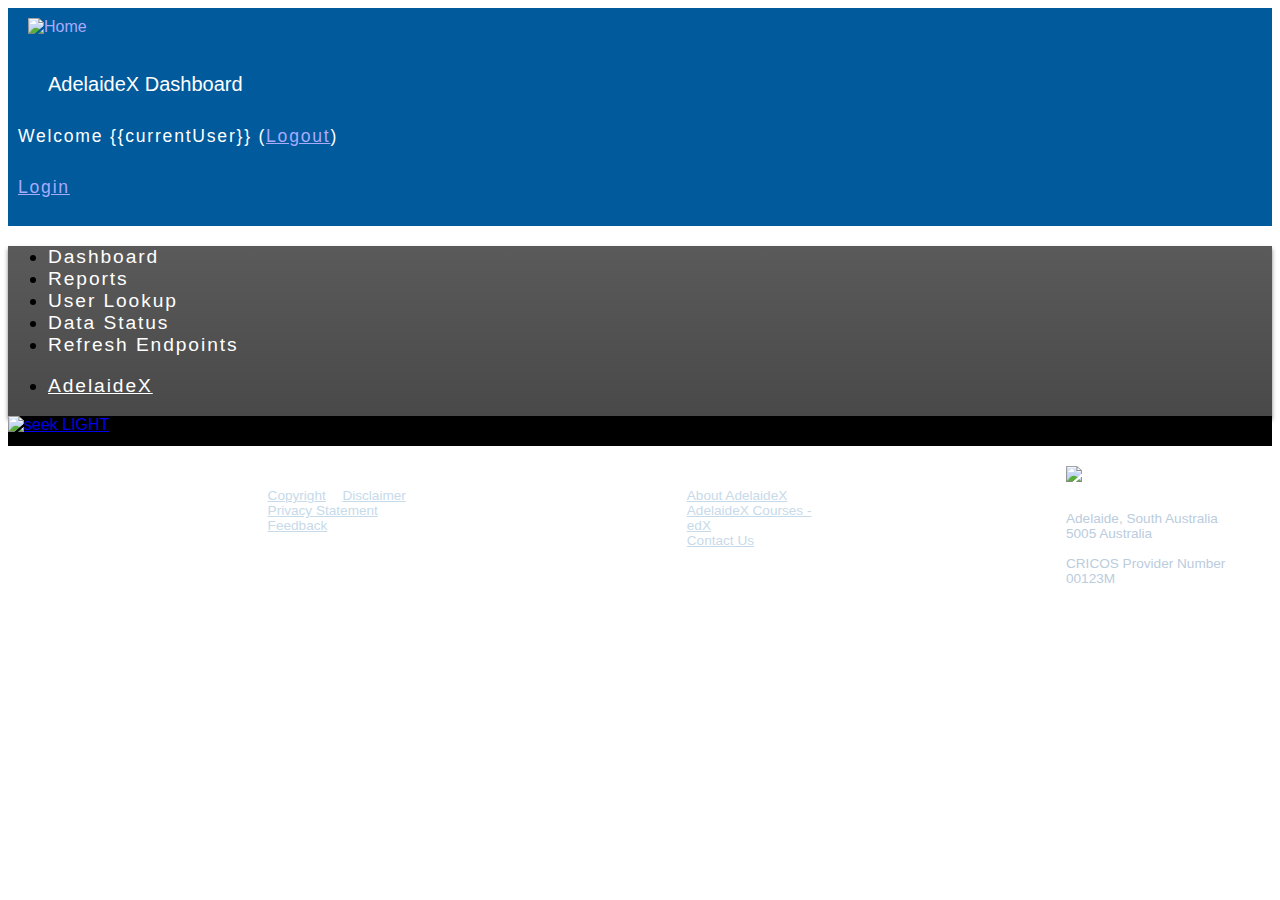
==== app/index.html @ 835d17b5 "ADX-243 Modify design to suit Adelaide University style" ====
<!doctype html>
<html class="no-js">
    <head>
        <meta charset="utf-8">
        <title>AdelaideX Analytics Dashboard</title>
        <script type="text/javascript">
            //        var APIBASE = 'http://dashboard.ceit.uq.edu.au:8000/api';
            var APIBASE = 'http://localhost:8000/api'
            //var APIBASE = 'http://localhost:8000/api';
            var ADMIN_USERS = ['timcavanagh', 'uqbjzorni', 'uqbssun', 'uqbakonda', 'uqbamurr3'];
        </script>
        <script type="text/javascript" src="https://www.google.com/jsapi"></script>
        <!-- <script>
             google.load("visualization", "1", {packages:["corechart"]});
         </script> -->

        <meta name="description" content="">
        <meta name="viewport" content="width=device-width">
        <link rel="icon" type="image/png" href="favicon-32x32.png" sizes="32x32" />
        <link rel="icon" type="image/png" href="favicon-16x16.png" sizes="16x16" />
        <!-- build:css styles/vendor.css -->
        <!-- bower:css -->
        <link rel="stylesheet" href="bower_components/bootstrap/dist/css/bootstrap.css" />
        <link rel="stylesheet" href="bower_components/fontawesome/css/font-awesome.css" />
        <!-- endbower -->
        <!-- endbuild -->
        <!-- build:css(.tmp) styles/main.css -->
        <link rel="stylesheet" href="styles/main.css">
        <!-- endbuild -->
        <link rel="stylesheet" href="styles/login.css">
        <link rel="stylesheet" href="styles/status.css">
        <link rel="stylesheet" href="styles/options.css">
    </head>
    <body ng-app="dashboardJsApp">
        <!--[if lt IE 7]>
          <p class="browsehappy">You are using an <strong>outdated</strong> browser. Please <a href="http://browsehappy.com/">upgrade your browser</a> to improve your experience.</p>
        <![endif]-->

        <!-- Add your site or application content here -->
        <div ng-controller="AppCtrl" ng-class="{embedded:embed}">
            <header class="row">
                <a ng-href="#" title="Home" rel="home" id="logo">
                    <img src="https://global.adelaide.edu.au/v/redesign1/images/bg-header-logo-ds.png" class="logo media-object pull-left" alt="Home" />
                    <!--        <img src="images/adx_logo.png" class=" media-object pull-left" alt="Home" />-->
                    <p class="media-heading pull-left" id="title">AdelaideX Dashboard</p>

                </a>
                <div class="pull-right" ng-switch on="!!currentUser">
                    <div ng-switch-when="true">
                        <p id="user_welcome">Welcome {{currentUser}} (<a href="#" ng-click="userLogout()">Logout</a>)</p>
                    </div>
                    <div ng-switch-default>
                        <p id="user_welcome"><a href="#" ng-click="launchLoginModal()">Login</a></p>
                    </div>
                </div>
            </header>
            <nav id="nav" class="collapse navbar-collapse bs-navbar-collapse" role="navigation">
                <ul class="nav navbar-nav">
                    <li ng-class="{ active: $state.includes('dashboard')}"><a ui-sref="dashboard" ng-click="mainNavChanged()"><i class="fa fa-dashboard"></i> Dashboard</a></li>
                    <li ng-class="{ active: $state.includes('reports')}"><a ui-sref="reports" ng-click="mainNavChanged()"><i class="fa fa-list-alt"></i> Reports</a></li>
                    <!--<li ui-sref-active="active"><a ui-sref="explorer" ng-click="mainNavChanged()"><i class="fa fa-database"></i> Data Explorer</a></li>-->
                    <li ui-sref-active="active" ng-show="adminUser"><a ui-sref="person" ng-click="mainNavChanged()"><i class="fa fa-users"></i> User Lookup</a></li>
                    <li ui-sref-active="active"><a ui-sref="status" ng-click="mainNavChanged()"><i class="fa fa-spinner"></i> Data Status</a></li>
                    <li ui-sref-active="active" ng-show="adminUser"><a ui-sref="refresh" ng-click="mainNavChanged()"><i class="fa fa-refresh"></i> Refresh Endpoints</a></li>
                </ul>
                <ul class="nav navbar-nav navbar-right">
                    <li><a target="_blank" href="https://www.adelaide.edu.au/adelaidex/"><i class="fa fa-home"></i> AdelaideX</a></li>
                </ul>
            </nav>

            <div ng-view=""></div>
            <div ui-view=""></div>



            <footer id="footer" role="contentinfo" class="clearfix">
                <div id="footer-tagline">
                    <a title="seek LIGHT" href="http://www.adelaide.edu.au/seek-light/">
                        <img alt="seek LIGHT" src="https://login-prodnpc.adelaide.edu.au/cas/images/ui-tagline-seek-light.png">
                    </a>
                </div>

                <div class="region region-footer">
                    <div id="block-block-2" class="block block-block contextual-links-region">


                        <div class="content">
                            <div class="footer-column"> </div>

                            <div class="footer-column" id="footer-home-column">
                                <h4 class="footer-title"><a href="//www.adelaide.edu.au/">Home</a></h4>
                                <ul>
                                    <li><a href="//www.adelaide.edu.au/legals/copyright.html">Copyright</a> <span class="hidden-phone hidden-tablet">&amp; <a href="//www.adelaide.edu.au/legals/disclaim.html">Disclaimer</a></span></li>
                                    <li><a title="Privacy Statement" href="//www.adelaide.edu.au/legals/privacy.html">Privacy Statement</a></li>
                                    <li><a title="Website Feedback" href="//www.adelaide.edu.au/front/feedback.html">Feedback</a></li>
                                </ul>
                            </div>

                            <div class="footer-column"> </div>

                            <div class="footer-column" id="footer-adx-column">
                                <h4 class="footer-title">AdelaideX</h4>
                                <ul>
                                    <li><a title="About adX" href="https://www.adelaide.edu.au/adelaidex">About AdelaideX</a></li>
                                    <li><a title="edX" href="https://www.edx.org/school/adelaidex">AdelaideX Courses - edX</a></li>
                                    <li><a title="Contact Us" href="#">Contact Us</a></li>
                                </ul>
                            </div>
                            <div class="footer-column"> </div>
                            <div class="footer-column" id="footer-address-column"> 

                                <a title="The University of Adelaide" href="//www.adelaide.edu.au/"><img class="logo" alt="The University of Adelaide" src="https://login-prodnpc.adelaide.edu.au/cas/images/bg-footer-logo.png"></a>
                                <p class="address"><a href="https:////www.adelaide.edu.au/" class="fn org summary">The University of Adelaide</a><br>
                                    <span class="adr">
                                        <span class="locality">Adelaide</span>, <span class="region">South Australia</span><br>
                                        <span class="postal-code">5005</span> Australia
                                    </span><br><br>
                                    CRICOS Provider Number 00123M
                                    <span id="footer-meta-extra" title="1.2">&nbsp;</span>
                                </p>
                                <br>
                            </div>
                        </div>
                    </div>
                </div>
            </footer>
        </div>
        <!-- Google Analytics: change UA-XXXXX-X to be your site's ID -->
        <!--    <script>
                (function(i,s,o,g,r,a,m){i['GoogleAnalyticsObject']=r;i[r]=i[r]||function(){
                (i[r].q=i[r].q||[]).push(arguments)},i[r].l=1*new Date();a=s.createElement(o),
                m=s.getElementsByTagName(o)[0];a.async=1;a.src=g;m.parentNode.insertBefore(a,m)
                })(window,document,'script','//www.google-analytics.com/analytics.js','ga');
        
                ga('create', 'UA-51272350-1', 'uq.edu.au');
                ga('send', 'pageview');
            </script>-->

        <!--[if lt IE 9]>
        <script src="bower_components/es5-shim/es5-shim.js"></script>
        <script src="bower_components/json3/lib/json3.min.js"></script>
        <![endif]-->

        <!-- build:js scripts/vendor.js -->
        <!-- bower:js -->
        <script src="bower_components/jquery/dist/jquery.js"></script>
        <script src="bower_components/angular/angular.js"></script>
        <script src="bower_components/bootstrap/dist/js/bootstrap.js"></script>
        <script src="bower_components/angular-resource/angular-resource.js"></script>
        <script src="bower_components/angular-sanitize/angular-sanitize.js"></script>
        <script src="bower_components/angular-animate/angular-animate.js"></script>
        <script src="bower_components/angular-touch/angular-touch.js"></script>
        <script src="bower_components/angular-route/angular-route.js"></script>
        <script src="bower_components/angular-ui-router/release/angular-ui-router.js"></script>
        <script src="bower_components/d3/d3.js"></script>
        <script src="bower_components/datamaps/dist/datamaps.all.js"></script>
        <script src="bower_components/angular-cookie/angular-cookie.js"></script>
        <!-- endbower -->
        <!-- endbuild -->

        <!-- build:js({.tmp,app}) scripts/scripts.js -->

        <script>
                                        var charts = angular.module('charts', []);
        </script>
        <script src="https://cdnjs.cloudflare.com/ajax/libs/moment.js/2.10.2/moment.min.js"></script>
        <script src="scripts/app.js"></script>
        <script src="scripts/controllers/dashboard.js"></script>
        <script src="scripts/controllers/reports.js"></script>
        <script src="scripts/controllers/explorer.js"></script>
        <script src="scripts/controllers/status.js"></script>
        <script src="scripts/controllers/person.js"></script>
        <script src="scripts/controllers/refresh.js"></script>
        <script src="scripts/services/auth.js"></script>
        <script src="scripts/controllers/login.js"></script>
        <script src="scripts/services/authevents.js"></script>
        <script src="scripts/services/course.js"></script>
        <script src="scripts/services/token.js"></script>
        <script src="scripts/services/country.js"></script>
        <!-- endbuild -->

        <script src="bower_components/d3-tip/index.js"></script>
        <script src="bower_components/topojson/topojson.js"></script>
        <script src="bower_components/datamaps/dist/datamaps.world.min.js"></script>
        <script src="bower_components/angularjs-modal-service/src/createDialog.js"></script>
        <script src="bower_components/angular-base64/angular-base64.js"></script>

        <script src="scripts/lib/spin.min.js"></script>

        <script src="visualisations/enrolmentmetadata/controller.js"></script>
        <script src="visualisations/enrolment/controller.js"></script>
        <script src="visualisations/enrolmentmap/controller.js"></script>
        <script src="visualisations/discussion_forum_data/controller.js"></script>
        <script src="visualisations/discussion_forum_map/controller.js"></script>
        <script src="visualisations/coursestructure/controller.js"></script>
        <script src="visualisations/grades/controller.js"></script>
        <script src="visualisations/activeusers/controller.js"></script>
        <script src="visualisations/studentactivity/controller.js"></script>
        <script src="visualisations/course_events/controller.js"></script>

        <script src="reports/enrolments/controller.js"></script>
        <script src="reports/activity/controller.js"></script>

        <script src="scripts/services/request.js"></script>

        <script src="scripts/directives/pie/pie.js"></script>
        <script src="scripts/directives/gpie/gpie.js"></script>
        <script src="scripts/directives/keyvalue/keyvalue.js"></script>
        <script src="scripts/directives/bar/bar.js"></script>
        <script src="scripts/directives/stackedbar/stackedbar.js"></script>
        <script src="scripts/directives/stackedarea/stackedarea.js"></script>
        <script src="scripts/directives/stackedarea2/stackedarea2.js"></script>
        <script src="scripts/directives/line/line.js"></script>
        <script src="scripts/directives/world/world.js"></script>
    </body>
</html>
---- app/styles/main.css ----
body {
    background:#fff;
    font-family:"Helvetica Neue","Helvetica",sans-serif;
}
/* HEADER */
header {
    background:#005A9C;
    padding:10px;
    border-bottom:1px solid #fff;
}
header .logo {
    margin-left: 10px;
    min-height: 40px;
}
header p#title {
    font-size: 20px;
    color:#fff;
    margin-top:15px;
    margin-left:30px;
}
header a {
    color:#ccf;
}
header a {
    color:#aaf;
}
header p#user_welcome {
/*    position:absolute;
    top:44px;*/
    margin-top:30px;
    margin-right:10px;
    color:#fff;
    font-size:110%;
    font-weight:100;
    letter-spacing:0.1em;
}
/* MAIN NAV */
nav#nav {
    border-bottom:1px solid #fff;
    font-size:120%;
    font-weight:100;
    letter-spacing:0.1em;

    background: #5a5a5a; /* Old browsers */
    background: -moz-linear-gradient(top, #5a5a5a 0%, #494949 100%); /* FF3.6+ */
    background: -webkit-gradient(linear, left top, left bottom, color-stop(0%,#5a5a5a), color-stop(100%,#494949)); /* Chrome,Safari4+ */
    background: -webkit-linear-gradient(top, #5a5a5a 0%,#494949 100%); /* Chrome10+,Safari5.1+ */
    background: -o-linear-gradient(top, #5a5a5a 0%,#494949 100%); /* Opera 11.10+ */
    background: -ms-linear-gradient(top, #5a5a5a 0%,#494949 100%); /* IE10+ */
    background: linear-gradient(to bottom, #5a5a5a 0%,#494949 100%); /* W3C */
    filter: progid:DXImageTransform.Microsoft.gradient( startColorstr='#5a5a5a', endColorstr='#494949',GradientType=0 ); /* IE6-9 */

    -webkit-box-shadow: 0px 3px 4px 0px rgba(50, 50, 50, 0.63);
    -moz-box-shadow:    0px 3px 4px 0px rgba(50, 50, 50, 0.63);
    box-shadow:         0px 3px 4px 0px rgba(50, 50, 50, 0.63);
}
nav ul.nav li a {
    color:#fff;
    background:none;
}
nav ul.nav li a:hover {
    background:none;
    color:#fff;
}
nav ul li.active a {
    color:#ffde6d;
}
nav ul li.active a:hover {
    color:#ffde6d;
}
/* FOOTER */
footer#footer {
    background:#005A9C;
    color:#fff;
    margin-top:-1px;
    clear:both;
}
footer#footer div.footer-column {
    width:15%;
    float:left;
    padding:10px;
    text-align:left;
    margin-top:10px;
}


footer#footer #footer-tagline {
  height: 30px;
  width: 100%;
  overflow: hidden;
  margin-left: auto;
  margin-right: auto;
  background-color: #000;
}
#footer li {
  list-style-type: none;
}

#footer li a {
  color: #C7DAEA;
}

#footer li a:hover {
  color: #FFFFFF;
}

#footer .footer-title {
  color: #FFFFFF;
  font-family: Georgia,Times,serif;
  margin-bottom: 6px;
  margin-top:0;
}

#footer .footer-title a:hover {
  border-bottom: 1px dotted #BBCCDD;
}
#footer-home-column h4 a {
    color: #FFFFFF;
}

#footer #footer-home-column {
 font-size: 0.85em;
}
#footer #footer-adx-column {
  color: #BBCCDD;
  font-size: 0.85em;
}

#footer #footer-address-column {
  color: #BBCCDD;
  font-size: 0.85em;
}

#footer #footer-address-column a {
  color: #fff;
  text-decoration: none;
}

#footer .footer-column ul {
  list-style-type: none;
  margin: 0;
}
/* DASHBOARD */
div#dashboard_container {
    background:#9A9CA2;
}
div#dashboard_container ul#vis-nav {
    list-style-type:none;
    margin:0;
    padding:0;
    height:41px;
}
div#dashboard_container ul#vis-nav li {
    float:left;
    margin:0;
    padding:0;
}
div#dashboard_container ul#vis-nav li a {
    padding:10px 30px;
    display:block;
    color:#494949;
    border-right:1px solid #9A9CA2;
    border-bottom:1px solid #9A9CA2;
    text-align:center;

    background:#e0e2e5;
}
div#dashboard_container ul#vis-nav li.selected a {
    background:#fff;
    border-bottom:1px solid #fff;
    text-decoration: none;
}
div#dashboard_container ul#vis-nav li:first-child a {
    width:120px;
    font-size:200%;
    height:40px;
    padding-top:0;
    background:none;
    color:#fff;
    border-bottom:0;
}
div#dashboard_container ul#vis-nav li a:hover {
    color:#005A9C;
    text-decoration:none;
}
div#dashboard_container ul#coursenav {
    margin:0;
    padding:0;
    list-style-type:none;
    float:left;
    clear:left;
}
div#dashboard_container ul#coursenav li {
    width:120px;
    margin:0;
    padding:0;
    background: #e0e2e5;
}
div#dashboard_container ul#coursenav li a {
    padding:18px 0 15px 0;
    text-align:center;
    font-size:90%;
    display:block;
    border-bottom:1px solid #9A9CA2;
    border-right:1px solid #9A9CA2;
    color:#494949;
}
div#dashboard_container ul#coursenav li a .year {
    display:block;
    font-style:italic;
}
div#dashboard_container ul#coursenav li a:hover {
    text-decoration:none;
    color:#005A9C;
}
div#dashboard_container ul#coursenav li.selected a {
    background:#fff;
    border-right:1px solid #fff;
    color:#005A9C;
    font-weight:bold;
    text-decoration:none;
}
div#dashboard_container ul#coursenav li a i {
    display:block;
    font-size:280%;
    margin-bottom:5px;
}
/* CONTENT */
div#content_wrapper {
    clear:left;
    width:100%;
}
div#main_content {
    margin-left:119px;
    background:#fff;
    min-height:700px;
    padding:20px 0 0 20px;
    border-right:0;
    border-top:0;
    overflow:auto;
}
div#main_content h1 {
    color:#005A9C;
    font-weight:200;
    margin:0;
}
ul#actions {
    list-style-type: none;
    margin-top:10px;
}
ul#actions li {
    float:right;
    margin-right:14px;
}
div#inner_content {
    background:#fafafa;
    border-left:1px solid #eee;
    border-top:1px solid #eee;
    min-height:500px;
    margin-top:10px;
    padding:10px;
    position:relative;
}
div#dashboard_content {
    min-height:500px;
}
iframe {
    border:0;
}
h2 {
    color:#005A9C;
    font-weight:200;
    margin-top:0;
}
h3 {
    color:#005A9C;
    font-weight:400;
    padding:8px;
    background:#fafafa;
    border-bottom:1px solid #eee;
    border-top:1px solid #eee;
    border-left:1px solid #eee;
    margin-left:-20px;
    padding-left:24px;

}
h3.floated {
    float: left;
    width: 220px;
    margin-top: 5px;
    width:100%;
    margin-left:0;
}
a.float_csv {
    margin-top:-47px;
    margin-right:2px !important;
}

.nav > li > a:hover, .nav > li > a:focus {
    background:none;
}

ul#coursestructure, ul#coursestructure ul {
    margin:0;
    padding:0;
    list-style-type:none;
    margin-top:10px;
}

ul#coursestructure, ul#coursestructure ul li {
    margin-top:10px;
}

ul#coursestructure {
    margin:10px;
    margin-top:60px;
}
ul#coursestructure div.node {
    border:1px solid #ccc;
    padding:10px 30px;
    text-align:center;
    padding-bottom:30px;
    cursor: pointer;
    overflow:hidden;
}
div#searchbox {
    margin-top:5px;
    border:1px solid #fff;
}


ul#coursestructure div.node_course {
    background:#fafafa;
}
ul#coursestructure div.node_chapter {
    background:#eeeeee;
    border:1px solid #cccccc;
}
ul#coursestructure div.node_sequential {
    background:#dddddd;
    border:1px solid #bbbbbb;
}
ul#coursestructure div.node_vertical {
    background:#cccccc;
    border:1px solid purple;
    color:purple;
}
ul#coursestructure div.node_problem {
    background:#ffdddd;
    border:1px solid red;
    padding-bottom:10px;
    color:#222;
}
ul#coursestructure div.node_video {
    background:#ddffdd;
    border:1px solid green;
    padding-bottom:10px;
    color:#222;
}
ul#coursestructure div.node_html {
    background:#ddddff;
    border:1px solid blue;
    padding-bottom:10px;
    color:#222;
}
ul#coursestructure em {
    display:none;
}
.hideview {
    display:none;
}
div.notselected h1 {
    text-align:center;
    color:#666;
    margin-top:50px;
    font-size:300%;
    padding-top:100px;
}
div.notselected p {
    text-align:center;
    color:#333;
    font-weight:100;
    letter-spacing:0.1em;
    font-size:120%;
}
div.notselected div#icon {
    text-align:center;
    font-size:1300%;
    color:#005A9C;
}
div#loading_spinner {
    height:500px; position:relative; margin-right:20px;
}
div#reports {
    background:#9A9CA2;
    overflow:auto;
    border-top:1px solid #9A9CA2;
}
ul#report-nav {
    background:#E0E2E5;
    list-style-type:none;
    padding:0;
    margin-top:-1px;
}
ul#report-nav li a {
    display:block;
    border:1px solid #9A9CA2;
    padding:20px;
    color:#494949;
    font-size:110%;
    text-align: center;
    border-bottom:0;
}
ul#report-nav li.selected a {
    background:#ffffff;
    border-right:1px solid #fff;
}
ul#report-nav li a:hover {
    text-decoration:none;
    color:#005A9C;
}
ul#report-nav li a i {
    display:block;
    font-size:150%;
    margin-bottom:10px;
}
div#report-content {
    background:#ffffff;
    padding:20px;
    min-height:500px;
}

/* EMBEDDED */
div.embedded>header {
    display:none !important;
}
div.embedded #nav {
    display:none !important;
}
div.embedded footer {
    display:none !important;
}
div.embedded ul#report-nav, div.embedded ul#vis-nav, div.embedded ul#coursenav {
    display:none !important;
}
div.embedded div#report-content, div.embedded div#main_content {
    width:100% !important;
    margin:0;
}
div.embed_button {
    float:right;
}
div.embedded div.embed_button {
    display:none;
}
div.metaactions {
    margin-top:-50px;
    margin-right:-10px;
    height:60px;
}
div.chart_wrap {
    border:1px solid #ddd;
    padding:10px;
}
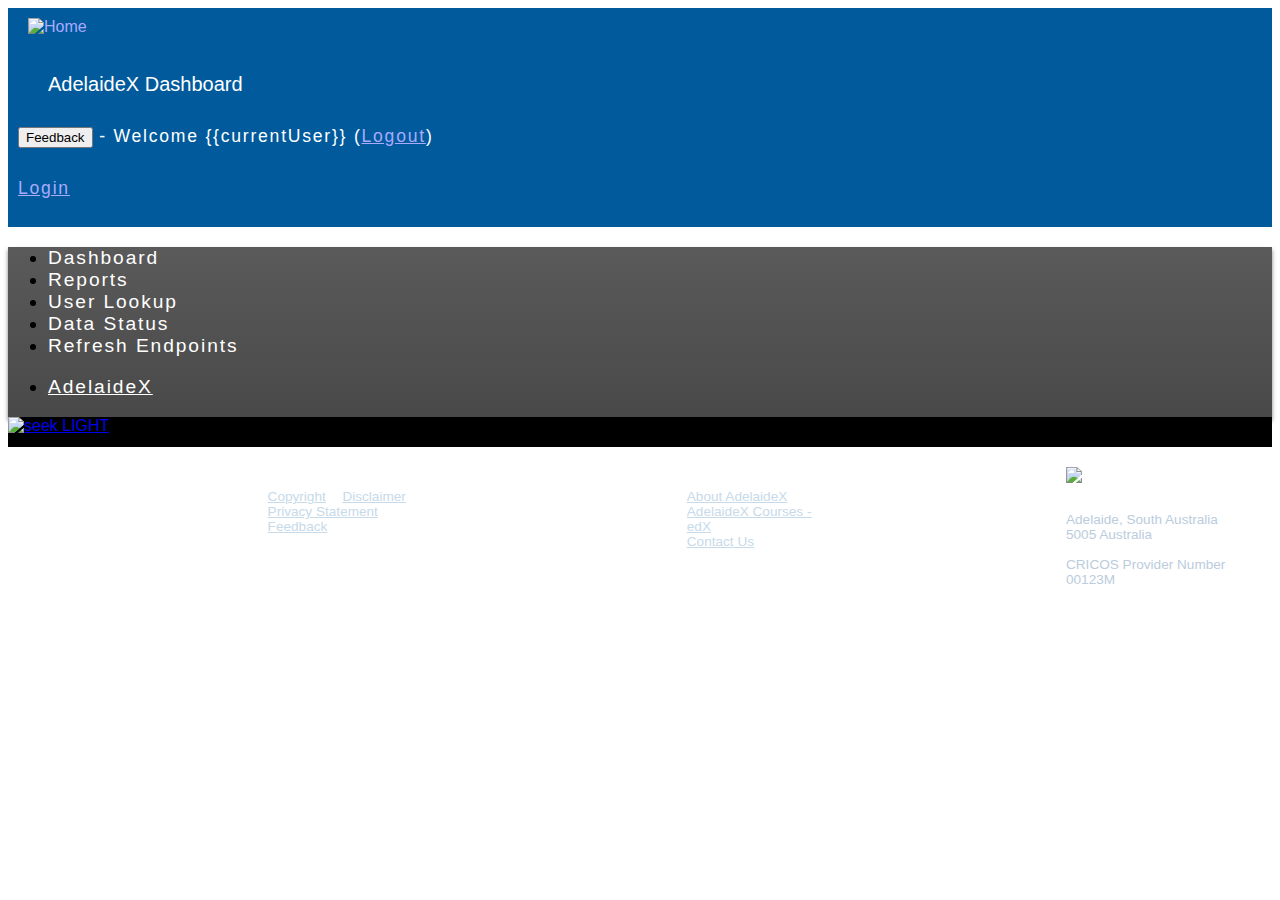
==== commit da87ea7f: "ADX-266 added feedback form and controller" ====
--- a/app/index.html
+++ b/app/index.html
@@ -4,10 +4,10 @@
         <meta charset="utf-8">
         <title>AdelaideX Analytics Dashboard</title>
         <script type="text/javascript">
-            //        var APIBASE = 'http://dashboard.ceit.uq.edu.au:8000/api';
+            // var APIBASE = 'http://dashboard.ceit.uq.edu.au:8000/api';
+            // var ADMIN_USERS = ['timcavanagh', 'uqbjzorni', 'uqbssun', 'uqbakonda', 'uqbamurr3'];
             var APIBASE = 'http://localhost:8000/api'
-            //var APIBASE = 'http://localhost:8000/api';
-            var ADMIN_USERS = ['timcavanagh', 'uqbjzorni', 'uqbssun', 'uqbakonda', 'uqbamurr3'];
+            var ADMIN_USERS = ['timcavanagh'];
         </script>
         <script type="text/javascript" src="https://www.google.com/jsapi"></script>
         <!-- <script>
@@ -43,11 +43,13 @@
                     <img src="https://global.adelaide.edu.au/v/redesign1/images/bg-header-logo-ds.png" class="logo media-object pull-left" alt="Home" />
                     <!--        <img src="images/adx_logo.png" class=" media-object pull-left" alt="Home" />-->
                     <p class="media-heading pull-left" id="title">AdelaideX Dashboard</p>
+                    
 
                 </a>
+                
                 <div class="pull-right" ng-switch on="!!currentUser">
                     <div ng-switch-when="true">
-                        <p id="user_welcome">Welcome {{currentUser}} (<a href="#" ng-click="userLogout()">Logout</a>)</p>
+                        <p id="user_welcome"><button type="button" class="btn btn-default" ng-click="feedbackModal()">Feedback</button> - Welcome {{currentUser}} (<a href="#" ng-click="userLogout()">Logout</a>)</p>
                     </div>
                     <div ng-switch-default>
                         <p id="user_welcome"><a href="#" ng-click="launchLoginModal()">Login</a></p>
@@ -75,8 +77,8 @@
 
             <footer id="footer" role="contentinfo" class="clearfix">
                 <div id="footer-tagline">
-                    <a title="seek LIGHT" href="http://www.adelaide.edu.au/seek-light/">
-                        <img alt="seek LIGHT" src="https://login-prodnpc.adelaide.edu.au/cas/images/ui-tagline-seek-light.png">
+                    <a title="seek LIGHT" href="https://www.adelaide.edu.au/seek-light/">
+                        <img alt="seek LIGHT" src="https://www.adelaide.edu.au/global/v/response1/img/ui-tagline-seek-light.png">
                     </a>
                 </div>
 
@@ -90,9 +92,9 @@
                             <div class="footer-column" id="footer-home-column">
                                 <h4 class="footer-title"><a href="//www.adelaide.edu.au/">Home</a></h4>
                                 <ul>
-                                    <li><a href="//www.adelaide.edu.au/legals/copyright.html">Copyright</a> <span class="hidden-phone hidden-tablet">&amp; <a href="//www.adelaide.edu.au/legals/disclaim.html">Disclaimer</a></span></li>
-                                    <li><a title="Privacy Statement" href="//www.adelaide.edu.au/legals/privacy.html">Privacy Statement</a></li>
-                                    <li><a title="Website Feedback" href="//www.adelaide.edu.au/front/feedback.html">Feedback</a></li>
+                                    <li><a href="https://www.adelaide.edu.au/legals/copyright.html">Copyright</a> <span class="hidden-phone hidden-tablet">&amp; <a href="//www.adelaide.edu.au/legals/disclaim.html">Disclaimer</a></span></li>
+                                    <li><a title="Privacy Statement" href="https://www.adelaide.edu.au/legals/privacy.html">Privacy Statement</a></li>
+                                    <li><a title="Website Feedback" href="https://www.adelaide.edu.au/front/feedback.html">Feedback</a></li>
                                 </ul>
                             </div>
 
@@ -109,8 +111,8 @@
                             <div class="footer-column"> </div>
                             <div class="footer-column" id="footer-address-column"> 
 
-                                <a title="The University of Adelaide" href="//www.adelaide.edu.au/"><img class="logo" alt="The University of Adelaide" src="https://login-prodnpc.adelaide.edu.au/cas/images/bg-footer-logo.png"></a>
-                                <p class="address"><a href="https:////www.adelaide.edu.au/" class="fn org summary">The University of Adelaide</a><br>
+                                <a title="The University of Adelaide" href="//www.adelaide.edu.au/"><img class="logo" alt="The University of Adelaide" src="https://global.adelaide.edu.au/v/redesign1/images/bg-footer-logo.png"></a>
+                                <p class="address"><a href="https://www.adelaide.edu.au/" class="fn org summary">The University of Adelaide</a><br>
                                     <span class="adr">
                                         <span class="locality">Adelaide</span>, <span class="region">South Australia</span><br>
                                         <span class="postal-code">5005</span> Australia
@@ -173,6 +175,7 @@
         <script src="scripts/controllers/refresh.js"></script>
         <script src="scripts/services/auth.js"></script>
         <script src="scripts/controllers/login.js"></script>
+        <script src="scripts/controllers/feedback.js"></script>
         <script src="scripts/services/authevents.js"></script>
         <script src="scripts/services/course.js"></script>
         <script src="scripts/services/token.js"></script>
